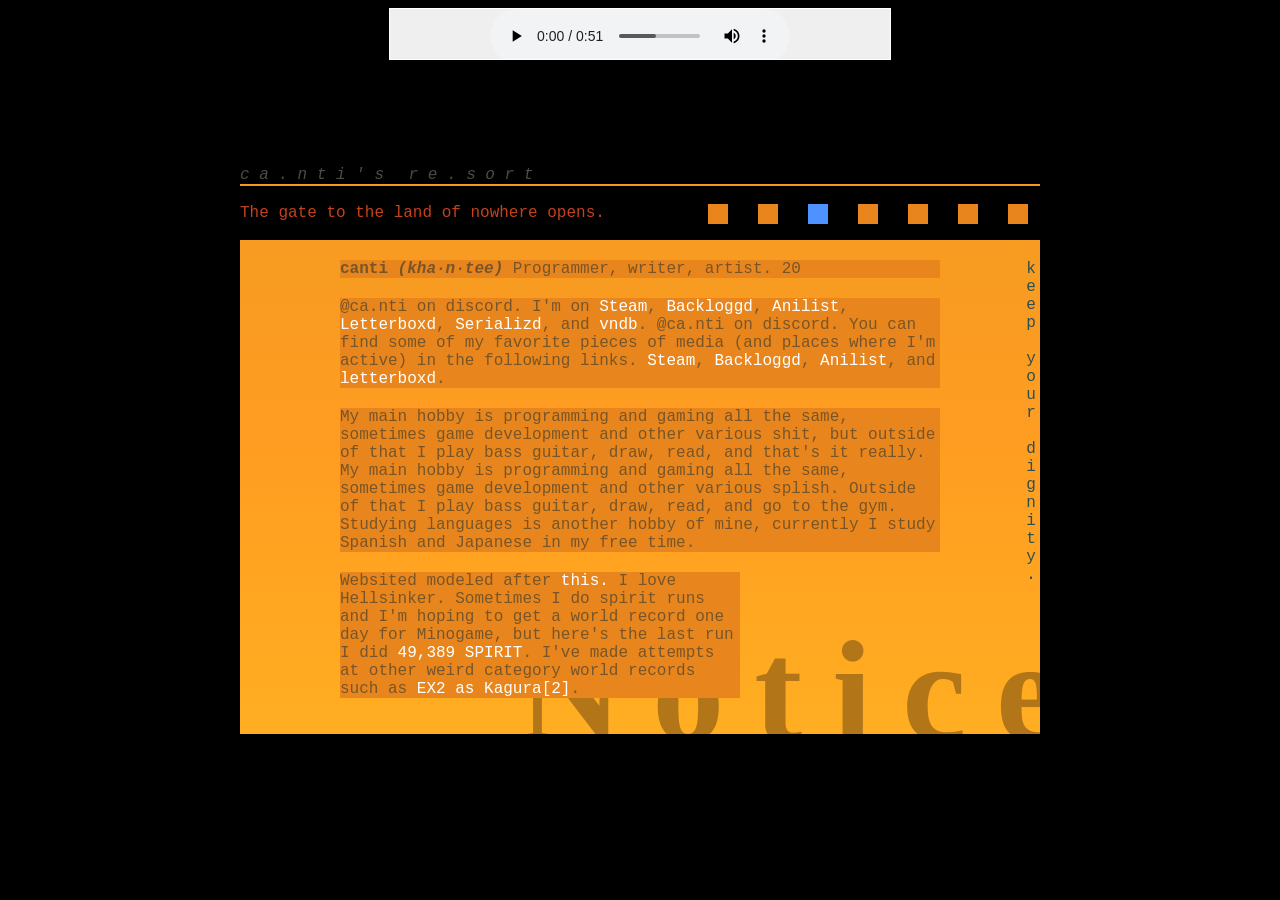
==== index.html @ 0f734f58 "init" ====
<!DOCTYPE html>
<html lang='en'>

<head>
    <meta charset='UTF-8'>
    <title>[C A . N T I ' S &nbsp; R E . S O R T]</title>
    <link href='./styles.css' rel='stylesheet'>

</head>

<body class='bg'>
    <div id="topbanner">
        <audio id="music" controls src="./sound/toudo3b.wav" loop autoplay>
            This browser does not support audio.
        </audio>
    </div>
    <div class='frame'>
        <div class='banner'><span style="Color:#4b4b4b"><i>c a . n t i ' s &emsp13; r e . s o r t</i></span></div>
        <div class='banner' id="fakebanner"><br><span style='color: #c2421b;'>The gate to the land of nowhere
                opens.</span><br>&nbsp;</div>
        <div class='osquare'>
            <div class='osquare2'>
                <div class='osquare2'>
                    <div class='osquare2'>
                        <div class='bsquare'>
                            <div class='osquare2'>
                                <div class='osquare2'>
                                    <!-- THIS CODE IS FUCKING GARBAGE BUT IT  WORKS-->
                                </div>
                            </div>
                        </div>
                    </div>
                </div>
            </div>
        </div>

        <div class='orange'>
            <strong>canti <i>(kha·n·tee)</i></strong> Programmer, writer, artist. 20
        </div>
        <div class='orange'>
            <p>
                @ca.nti on discord. I'm on <a href="https://steamcommunity.com/id/strawhatCanti/">Steam</a>, <a
                    href="https://backloggd.com/u/canti/">Backloggd</a>, <a
                    href="https://anilist.co/user/strawhatcanti/">Anilist</a>, <a
                    href="https://letterboxd.com/strawhatcanti/">Letterboxd</a>, <a
                    href="https://www.serializd.com/user/canti">Serializd</a>, and <a
                    href="https://vndb.org/u275360">vndb</a>.
                @ca.nti on discord. You can find some of my favorite pieces of media (and places where I'm active) in the following links. <a href="https://steamcommunity.com/id/strawhatCanti/">Steam</a>, <a href="https://backloggd.com/u/canti/">Backloggd</a>, <a href="https://anilist.co/user/strawhatcanti/">Anilist</a>, and <a href="https://letterboxd.com/strawhatcanti/">letterboxd</a>.
            </p>

        </div>

        <div class='orange'>
            <div>
                My main hobby is programming and gaming all the same, sometimes game development and other various shit,
                but outside of that I play bass guitar, draw, read, and that's it really.
                My main hobby is programming and gaming all the same, sometimes game development and other various splish. Outside of that I play bass guitar, draw, read, and go to the gym. Studying languages is another hobby of mine, currently I study Spanish and Japanese in my free time.
            </div>
        </div>
        
        <div class='orange' id="short">
            <p>
                Websited modeled after <a href='http://sanagimaru.nobody.jp/notice.html'>this.</a> I love Hellsinker.
                Sometimes I do spirit runs and I'm hoping to get a world record one day for Minogame, but here's the
                last run I did <a href="https://youtu.be/sEvZqmJvpX0?si=biiEVmCRQ2n1_5D2">49,389 SPIRIT</a>. I've made
                attempts at other weird category world records such as <a
                    href="https://youtu.be/JMY58XytbVI?si=-Vyqm5-rpEQyJzZn">EX2 as Kagura[2]</a>.
            </p>
        </div>
        <div class='notice' id="diffont">
            <strong>Notice</strong>
        </div>
        <div id='birthday'>
            keep your dignity.
        </div>
    </div>
    <script src="script.js"></script>
</body>

</html>
---- styles.css ----
.frame {
    font-family: 'Courier New', Courier, monospace;
    width: 800px;
    height: 568px;
    background-image: linear-gradient(#f49a21, #ff9d21, #ffae22);
    z-index: 1;
    position: absolute;
    top: 50%;
    left: 50%;
    margin-top: -284px;
    margin-left: -400px;
    overflow: hidden;
}

.bg {
    width: auto;
    height: auto;
    background-color: black;
    z-index: 0;
}

.heading {
    color: white;
    margin: auto;
}

#topbanner {
    height: 50px;
    width: 500px;
    overflow: hidden;
    position: relative;
    background: black;
    color: black;
    border: 1px solid white;
    background: #eFefeF;
    margin: auto;
    text-align: center;
}

.banner {
    width: 100%;
    height: auto;
    margin-top: 0px;
    margin-left: auto;
    margin-right: auto;
    border: #eFefeF;
    background-color: black;
    position: relative;
    z-index: inherit;
}

.notice {
    color: #b27618;
    font-size: 900%;
    z-index: 1;
    position: absolute;
    right: -50px;
    bottom: -40px;
    stroke: #b27618 ;

}

.orange {
    width: 600px;
    height: auto;
    margin: auto;
    margin-top: 20px;
    background-color: #e8861d;
    color: #785528;
    word-wrap: break-word;
    z-index: 3;
    position: relative;
}

#short{
    width: 400px;
    margin-left:100px;
}

#fakebanner {
    text-align: left;
    margin-top: 2px;
    position: relative;
}

#birthday {
    writing-mode: vertical-lr;
    text-orientation: upright;
    z-index: 3;
    right: 0px;
    bottom: 150px;
    color: darkslategray;
    position: absolute;
}

.white {
    color: white;
}

a:link {
    color: white;
    background-color: transparent;
    text-decoration: none;
}

a:visited {
    color: white;
    background-color: transparent;
    text-decoration: none;
}

a:hover {
    color: white;
    background-color: transparent;
    text-decoration: none;
}

a:active {
    color: white;
    background-color: transparent;
    text-decoration: none;
}

.osquare {
    width: 20px;
    height: 20px;
    background-color: #e8861d;
    z-index: 99;
    position: absolute;
    margin-left: 96%;
    margin-top: -4.5%;
}

.osquare2 {
    width: 20px;
    height: 20px;
    background-color: #e8861d;
    z-index: 99;
    position: relative;
    margin-left: -250%;
}

.bsquare {
    width: 20px;
    height: 20px;
    background-color: #4d92ff;
    z-index: 99;
    position: relative;
    margin-left: -250%;
}

#diffont{
    font-family:'Times New Roman', Times, serif;
    letter-spacing: 30px;
    
}
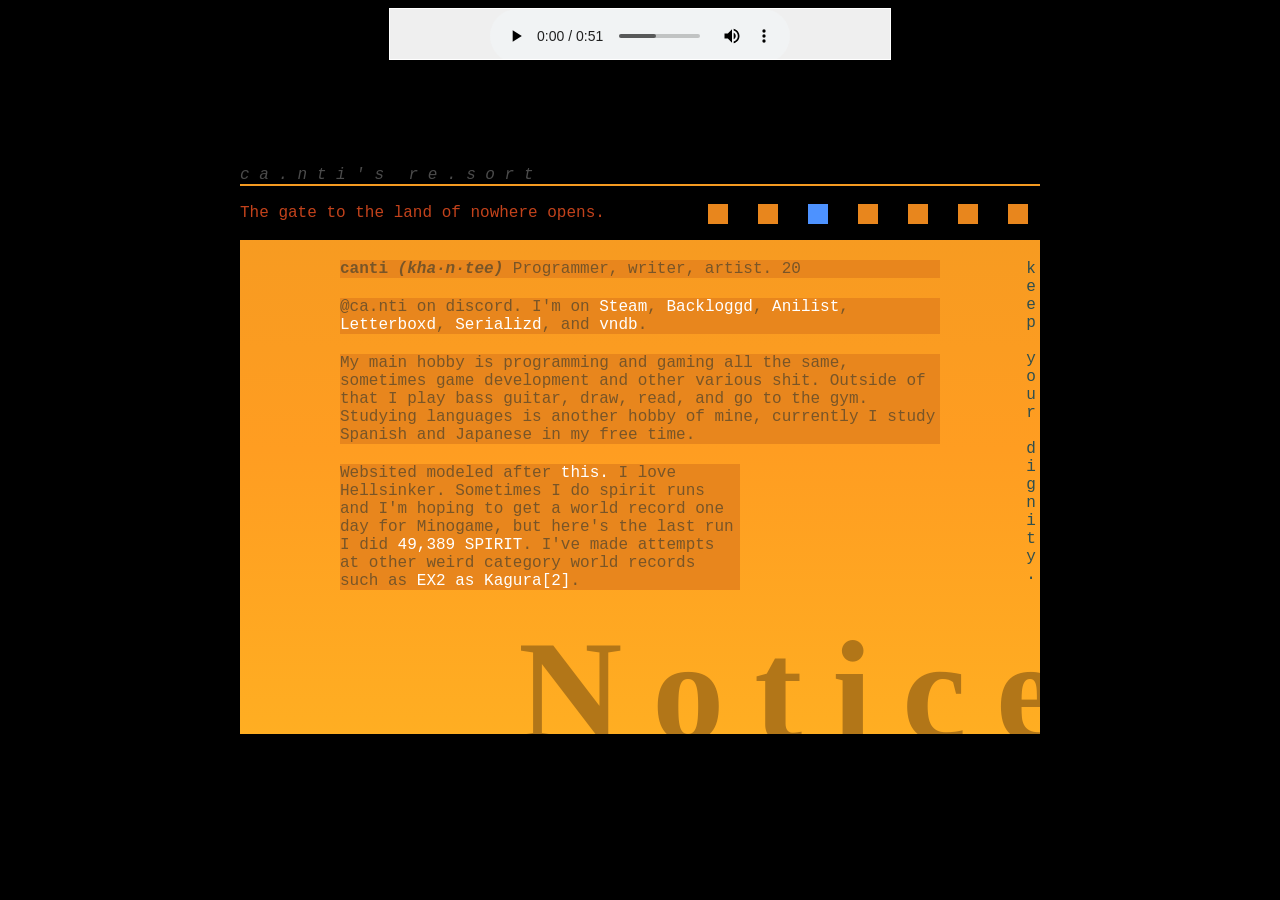
==== commit 52fe2e5a: "fixes" ====
--- a/index.html
+++ b/index.html
@@ -10,9 +10,7 @@
 
 <body class='bg'>
     <div id="topbanner">
-        <audio id="music" controls src="./sound/toudo3b.wav" loop autoplay>
-            This browser does not support audio.
-        </audio>
+        <audio id="music" controls src="./sound/toudo3b.wav" loop autoplay></audio>
     </div>
     <div class='frame'>
         <div class='banner'><span style="Color:#4b4b4b"><i>c a . n t i ' s &emsp13; r e . s o r t</i></span></div>
@@ -45,16 +43,13 @@
                     href="https://letterboxd.com/strawhatcanti/">Letterboxd</a>, <a
                     href="https://www.serializd.com/user/canti">Serializd</a>, and <a
                     href="https://vndb.org/u275360">vndb</a>.
-                @ca.nti on discord. You can find some of my favorite pieces of media (and places where I'm active) in the following links. <a href="https://steamcommunity.com/id/strawhatCanti/">Steam</a>, <a href="https://backloggd.com/u/canti/">Backloggd</a>, <a href="https://anilist.co/user/strawhatcanti/">Anilist</a>, and <a href="https://letterboxd.com/strawhatcanti/">letterboxd</a>.
             </p>
 
         </div>
 
         <div class='orange'>
             <div>
-                My main hobby is programming and gaming all the same, sometimes game development and other various shit,
-                but outside of that I play bass guitar, draw, read, and that's it really.
-                My main hobby is programming and gaming all the same, sometimes game development and other various splish. Outside of that I play bass guitar, draw, read, and go to the gym. Studying languages is another hobby of mine, currently I study Spanish and Japanese in my free time.
+                My main hobby is programming and gaming all the same, sometimes game development and other various shit. Outside of that I play bass guitar, draw, read, and go to the gym. Studying languages is another hobby of mine, currently I study Spanish and Japanese in my free time.
             </div>
         </div>
         
